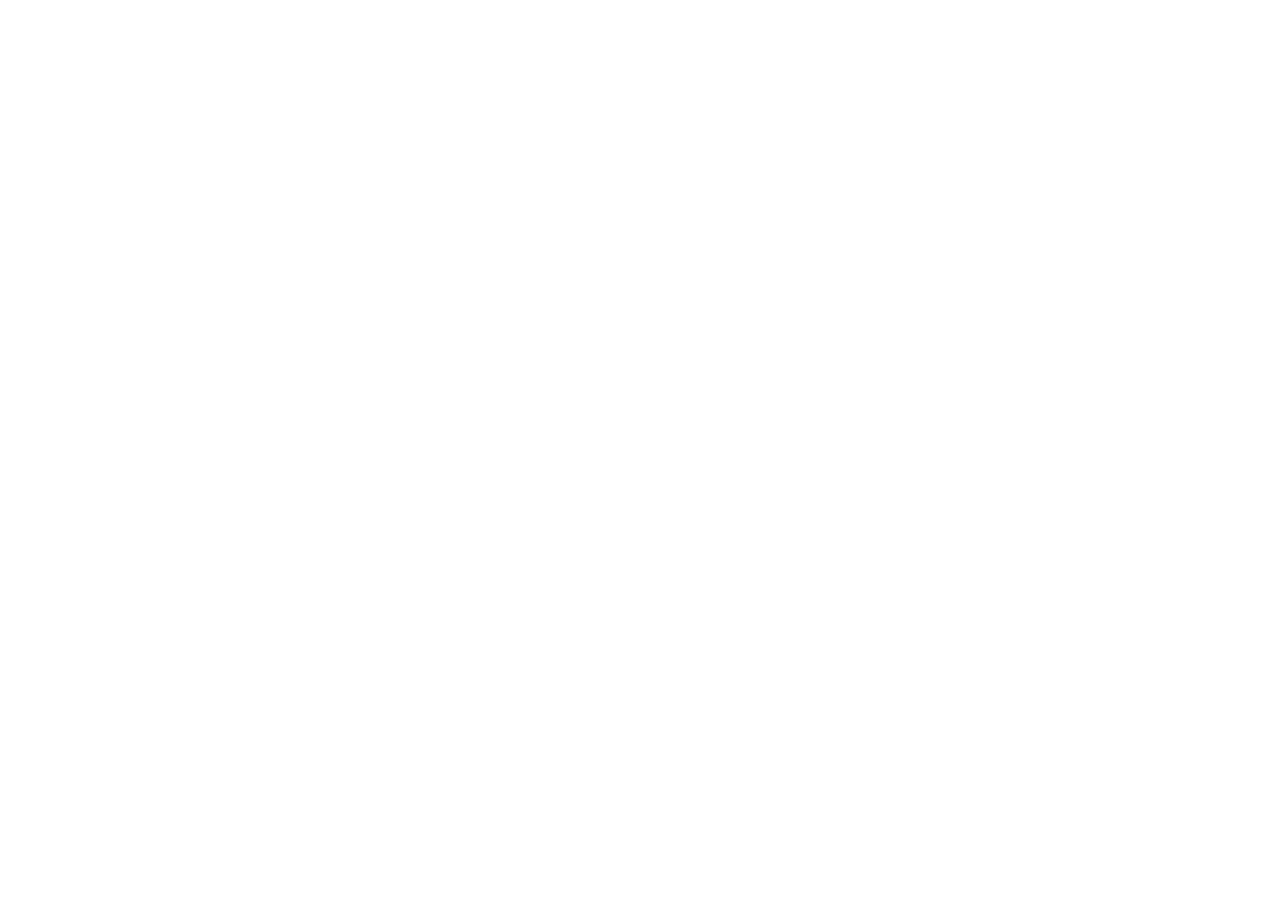
==== css6/index.html @ 4bbb4176 "create-css6" ====
<!DOCTYPE html>
<html lang="en">
<head>
    <meta charset="UTF-8">
    <meta name="viewport" content="width=device-width, initial-scale=1.0">
    <link rel="stylesheet" href="/tags/css5/css/style.css">
    <title>CSS5(background)</title>
</head>
<body>
    
</body>
</html>
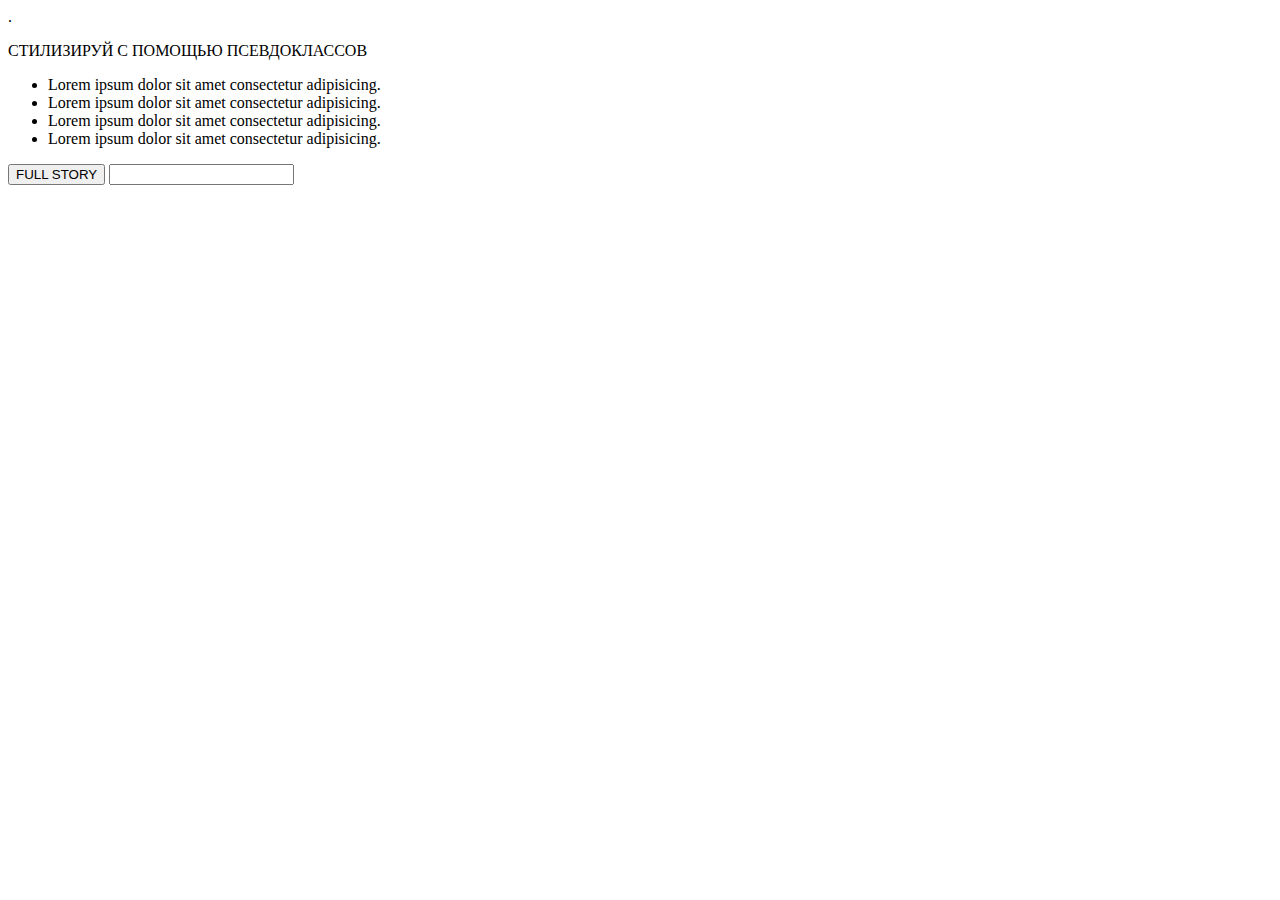
==== commit 64630e64: "endcss6" ====
--- a/css6/index.html
+++ b/css6/index.html
@@ -3,10 +3,23 @@
 <head>
     <meta charset="UTF-8">
     <meta name="viewport" content="width=device-width, initial-scale=1.0">
-    <link rel="stylesheet" href="/tags/css5/css/style.css">
+    <link rel="stylesheet" href="/tags/css6/css/style.css">
     <title>CSS5(background)</title>
 </head>
 <body>
+    .
+    <div class="block" >       
+            <p class="second" >СТИЛИЗИРУЙ С ПОМОЩЬЮ ПСЕВДОКЛАССОВ</p>
+            <ul class="list" >
+                <li class="list1" > <img class="img" src="/tags/css6/img/css_template_06-20.jpeg" alt="">Lorem ipsum dolor sit amet consectetur adipisicing.</li>
+                <li class="list2"><img class="img" src="/tags/css6/img/css_template_06-20.jpeg" alt="">Lorem ipsum dolor sit amet consectetur adipisicing.</li>
+                <li class="list3"><img class="img" src="/tags/css6/img/css_template_06-20.jpeg" alt="">Lorem ipsum dolor sit amet consectetur adipisicing.</li>
+                <li class="list4"><img class="img" src="/tags/css6/img/css_template_06-20.jpeg" alt="">Lorem ipsum dolor sit amet consectetur adipisicing.</li>
+            </ul>
+            <button class="button">FULL STORY</button>
+            <input class="input" type="text">
+    </div>
+
     
 </body>
 </html>